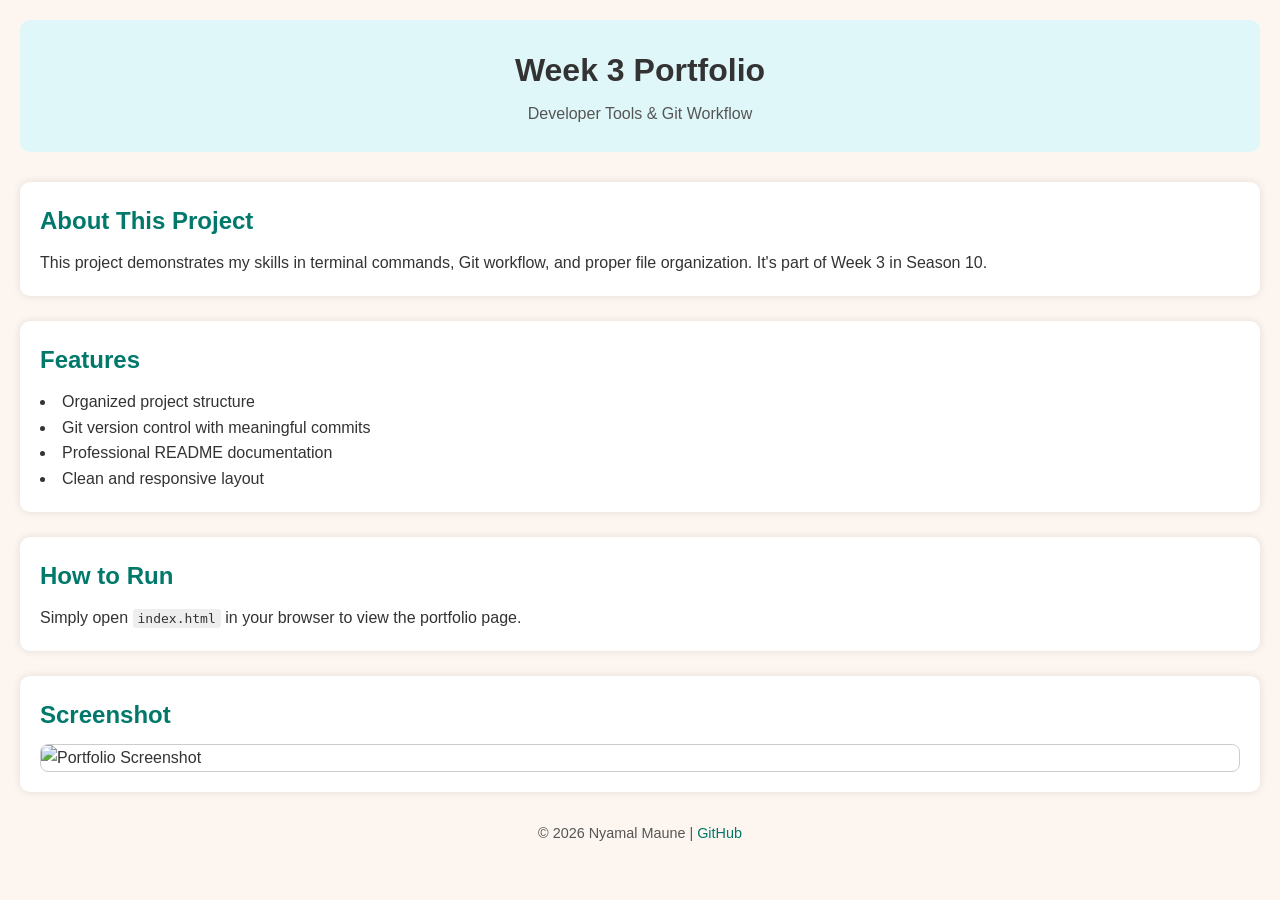
==== index.html @ d5c03d7a "Fix: merge local changes with remote" ====
<!DOCTYPE html>
<html lang="en">
<head>
  <meta charset="UTF-8">
  <meta name="viewport" content="width=device-width, initial-scale=1.0">
  <title>Week 3 Portfolio</title>
  <link rel="stylesheet" href="css/styles.css">
</head>
<body>
  <header>
    <h1>Week 3 Portfolio</h1>
    <p>Developer Tools & Git Workflow</p>
  </header>

  <main>
    <section>
      <h2>About This Project</h2>
      <p>This project demonstrates my skills in terminal commands, Git workflow, and proper file organization. It's part of Week 3 in Season 10.</p>
    </section>
    
    <section>
      <h2>Features</h2>
      <ul>
        <li>Organized project structure</li>
        <li>Git version control with meaningful commits</li>
        <li>Professional README documentation</li>
        <li>Clean and responsive layout</li>
      </ul>
    </section>
    
    <section>
      <h2>How to Run</h2>
      <p>Simply open <code>index.html</code> in your browser to view the portfolio page.</p>
    </section>

    <section>
      <h2>Screenshot</h2>
      <img src="https://via.placeholder.com/600x400?text=Portfolio+Screenshot" alt="Portfolio Screenshot" class="screenshot">
    </section>
  </main>

  <footer>
    <p>&copy; 2026 Nyamal Maune | <a href="https://github.com/maune-tut">GitHub</a></p>
  </footer>
</body>
</html>
---- css/styles.css ----
/* Reset & basics */
* {
  margin: 0;
  padding: 0;
  box-sizing: border-box;
}

body {
  font-family: 'Arial', sans-serif;
  line-height: 1.6;
  background: #fdf6f0;
  color: #333;
  padding: 20px;
}

/* Header styling */
header {
  text-align: center;
  background: #e0f7fa;
  padding: 25px 20px;
  border-radius: 10px;
  margin-bottom: 30px;
}

header h1 {
  font-size: 2rem;
  margin-bottom: 5px;
}

header p {
  font-size: 1rem;
  color: #555;
}

/* Sections */
main section {
  background: #fff;
  padding: 20px;
  margin-bottom: 25px;
  border-radius: 10px;
  box-shadow: 0 0 8px rgba(0,0,0,0.1);
}

main h2 {
  color: #00796b;
  margin-bottom: 10px;
}

main ul {
  list-style: disc inside;
}

main code {
  background: #eee;
  padding: 2px 5px;
  border-radius: 3px;
}

/* Screenshot image */
.screenshot {
  display: block;
  max-width: 100%;
  margin-top: 10px;
  border-radius: 8px;
  border: 1px solid #ccc;
}

/* Footer styling */
footer {
  text-align: center;
  margin-top: 30px;
  font-size: 0.9rem;
  color: #555;
}

footer a {
  color: #00796b;
  text-decoration: none;
}
footer a:hover {
  text-decoration: underline;
}
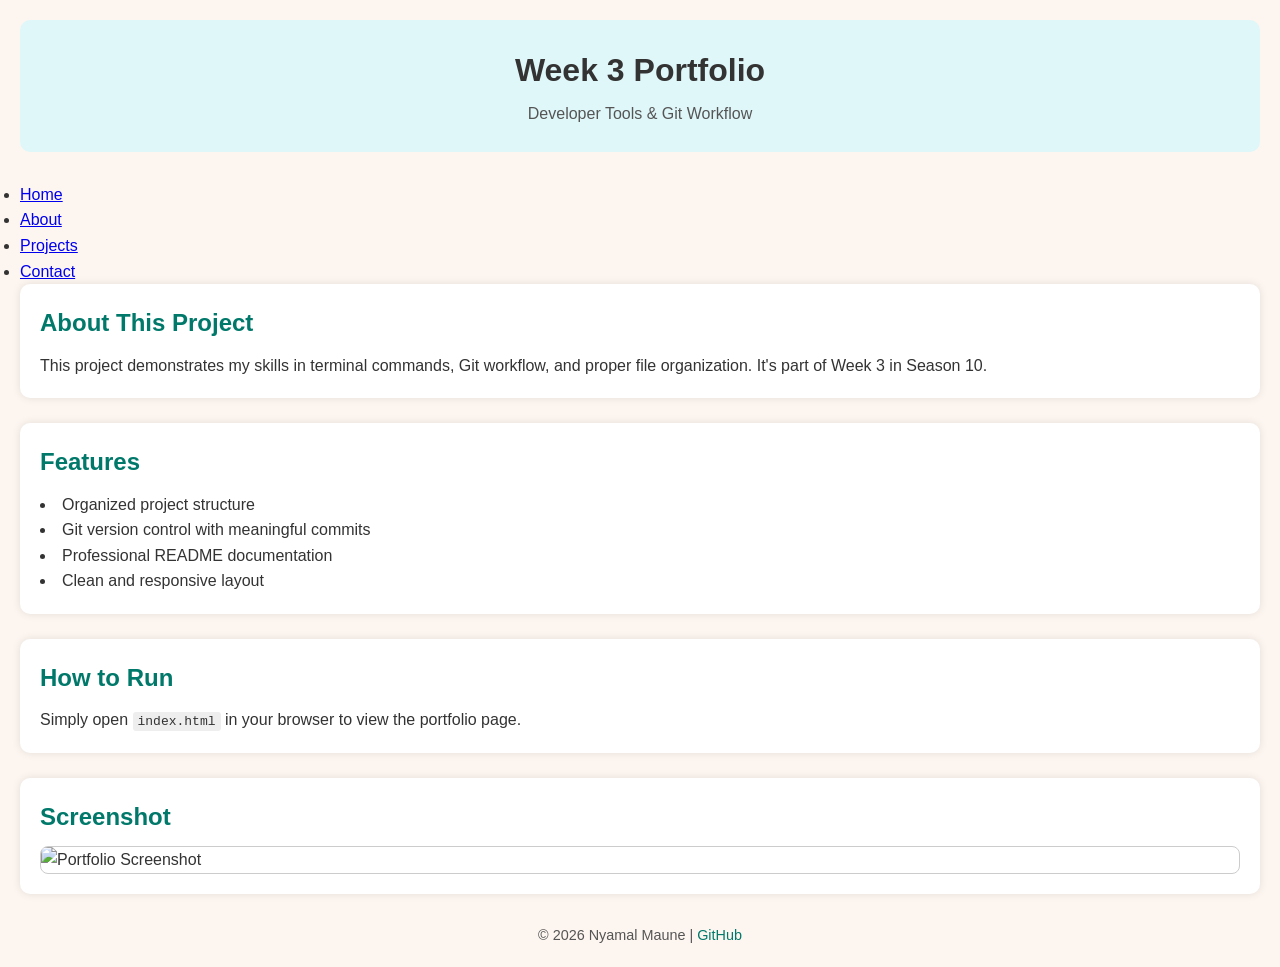
==== commit 4acd0600: "Final: added navigation and fixed CSS link" ====
--- a/index.html
+++ b/index.html
@@ -11,6 +11,14 @@
     <h1>Week 3 Portfolio</h1>
     <p>Developer Tools & Git Workflow</p>
   </header>
+  <nav>
+  <ul>
+    <li><a href="index.html">Home</a></li>
+    <li><a href="about.html">About</a></li>
+    <li><a href="projects.html">Projects</a></li>
+    <li><a href="contact.html">Contact</a></li>
+  </ul>
+</nav>
 
   <main>
     <section>
@@ -35,7 +43,7 @@
 
     <section>
       <h2>Screenshot</h2>
-      <img src="https://via.placeholder.com/600x400?text=Portfolio+Screenshot" alt="Portfolio Screenshot" class="screenshot">
+      <img src="c:\Users\hp\OneDrive\Pictures\Screenshots 1\Screenshot 2026-03-07 163304.png" alt="Portfolio Screenshot" class="screenshot">
     </section>
   </main>
 
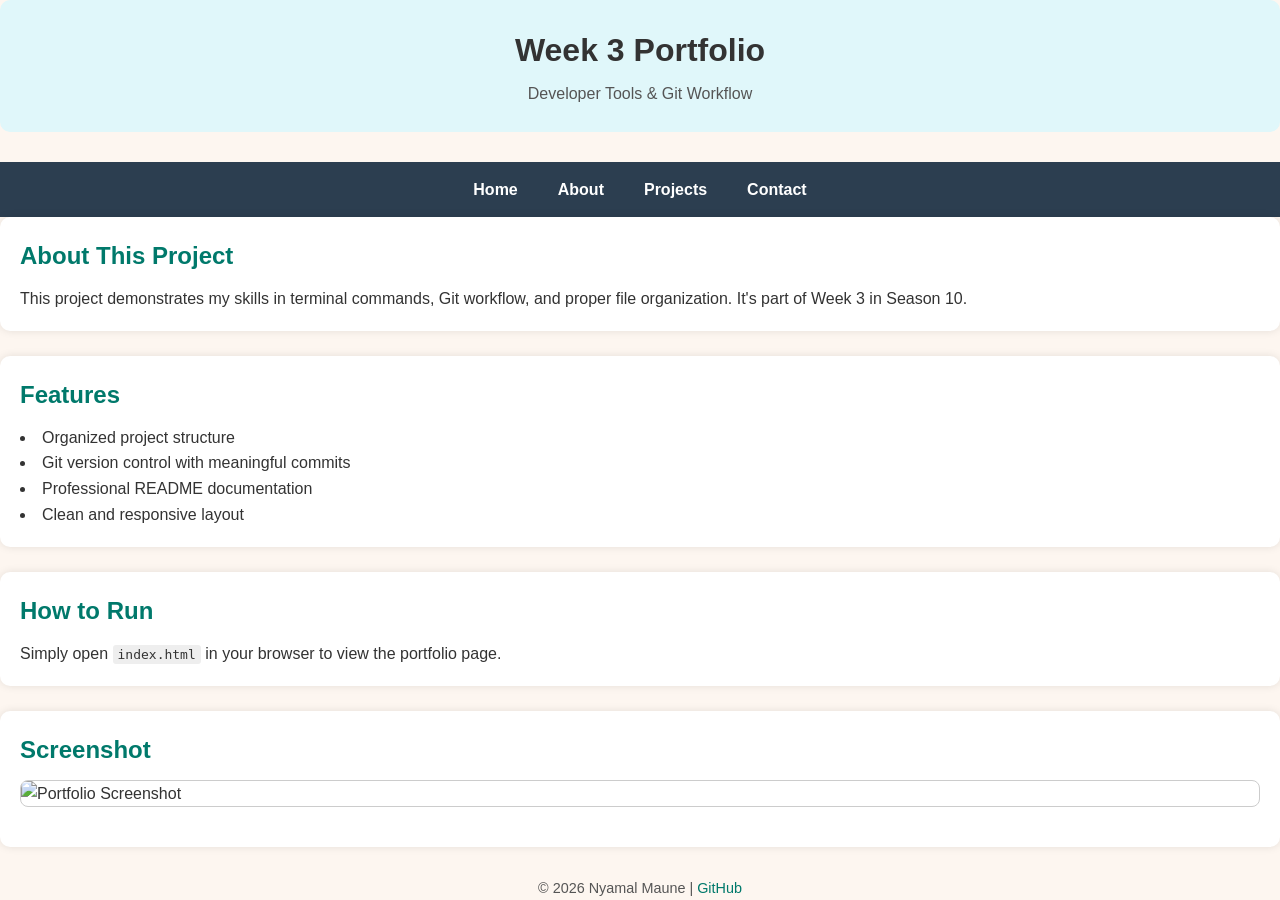
==== commit b5bf825e: "Final: Added navigation and fixed CSS link for all pages" ====
--- a/index.html
+++ b/index.html
@@ -4,7 +4,7 @@
   <meta charset="UTF-8">
   <meta name="viewport" content="width=device-width, initial-scale=1.0">
   <title>Week 3 Portfolio</title>
-  <link rel="stylesheet" href="css/styles.css">
+  <link rel="stylesheet" href="css/style.css">
 </head>
 <body>
   <header>
--- a/css/style.css
+++ b/css/style.css
@@ -0,0 +1,130 @@
+/* Reset & basics */
+* {
+  margin: 0;
+  padding: 0;
+  box-sizing: border-box;
+}
+
+body {
+  font-family: 'Arial', sans-serif;
+  line-height: 1.6;
+  background: #fdf6f0;
+  color: #333;
+  padding: 20px;
+}
+
+/* Header styling */
+header {
+  text-align: center;
+  background: #e0f7fa;
+  padding: 25px 20px;
+  border-radius: 10px;
+  margin-bottom: 30px;
+}
+
+header h1 {
+  font-size: 2rem;
+  margin-bottom: 5px;
+}
+
+header p {
+  font-size: 1rem;
+  color: #555;
+}
+
+/* Sections */
+main section {
+  background: #fff;
+  padding: 20px;
+  margin-bottom: 25px;
+  border-radius: 10px;
+  box-shadow: 0 0 8px rgba(0,0,0,0.1);
+}
+
+main h2 {
+  color: #00796b;
+  margin-bottom: 10px;
+}
+
+main ul {
+  list-style: disc inside;
+}
+
+main code {
+  background: #eee;
+  padding: 2px 5px;
+  border-radius: 3px;
+}
+
+/* Screenshot image */
+.screenshot {
+  display: block;
+  max-width: 100%;
+  margin-top: 10px;
+  border-radius: 8px;
+  border: 1px solid #ccc;
+}
+
+/* Footer styling */
+footer {
+  text-align: center;
+  margin-top: 30px;
+  font-size: 0.9rem;
+  color: #555;
+}
+
+footer a {
+  color: #00796b;
+  text-decoration: none;
+}
+footer a:hover {
+  text-decoration: underline;
+}
+/* Global Reset & Centering */
+body {
+    font-family: 'Segoe UI', Tahoma, Geneva, Verdana, sans-serif;
+    line-height: 1.6;
+    margin: 0;
+    padding: 0;
+    color: #333;
+}
+
+/* Container for all pages */
+.container {
+    max-width: 900px;
+    margin: 20px auto;
+    padding: 0 20px;
+}
+
+/* Modern Flexbox Navigation */
+nav {
+    background-color: #2c3e50;
+    padding: 15px;
+}
+
+nav ul {
+    display: flex;
+    justify-content: center;
+    list-style: none;
+    margin: 0;
+    padding: 0;
+}
+
+nav ul li {
+    margin: 0 20px;
+}
+
+nav ul li a {
+    color: white;
+    text-decoration: none;
+    font-weight: bold;
+}
+
+/* Image styling */
+img {
+    max-width: 100%;
+    height: auto;
+    border-radius: 8px;
+    display: block;
+    margin: 20px 0;
+}
